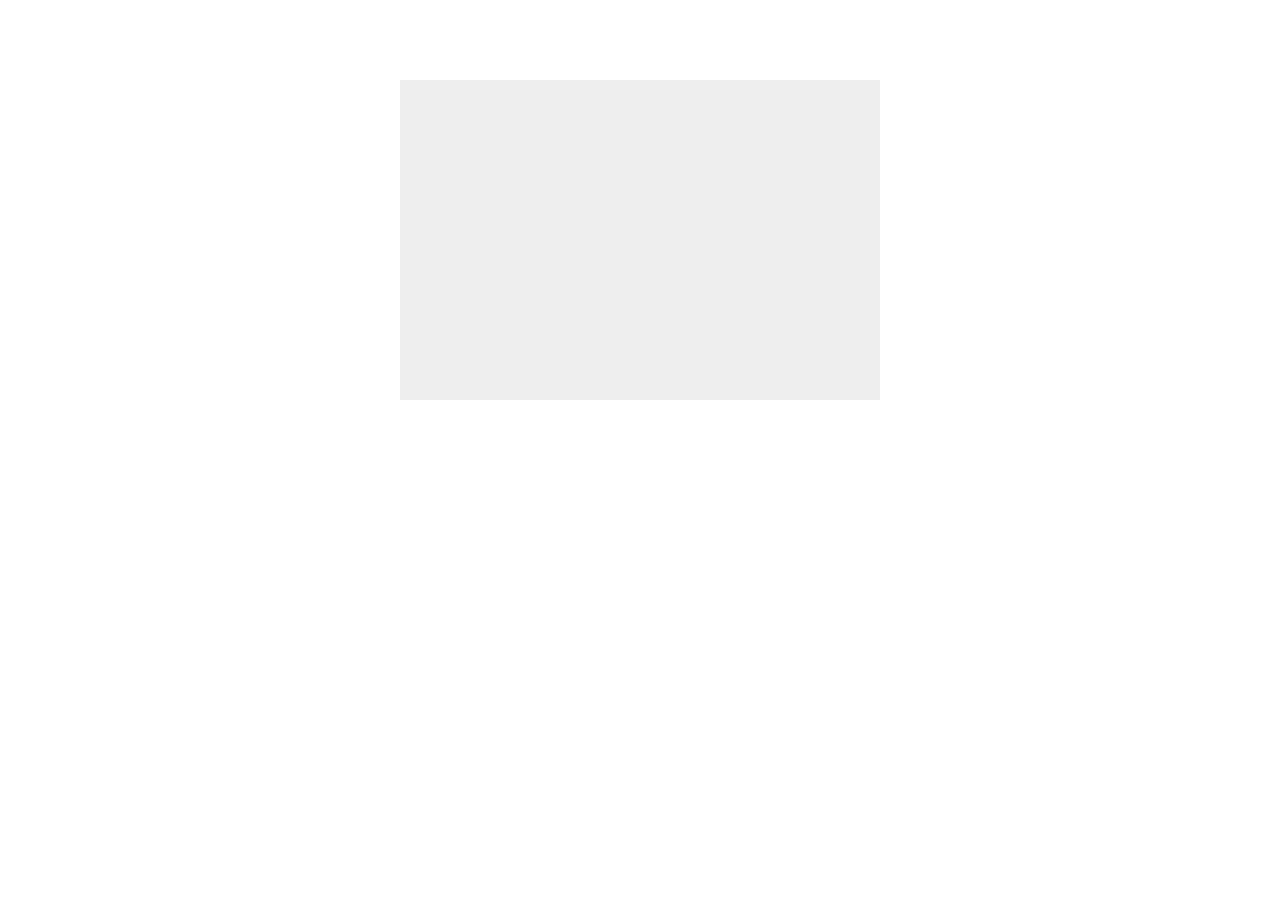
==== JS/brick-game/index.html @ fa10f47a "." ====
<!DOCTYPE html>
<html lang="en">
<head>
    <meta charset="UTF-8">
    <meta name="viewport" content="width=device-width, initial-scale=1.0">
    <title>Brick Game</title>

    <style>
        *{
            margin: 0;
            padding: 0;
            box-sizing: border-box;
        }

        body{
            display: flex;
            justify-content: center;
            align-items: center;
            height: 480px;
        }
        canvas{
            background-color: #eee;
        }
    </style>
</head>
<body>
    <canvas id="game" width="480" height="320"></canvas>
    <script src="./script.js"></script>
</body>
</html>
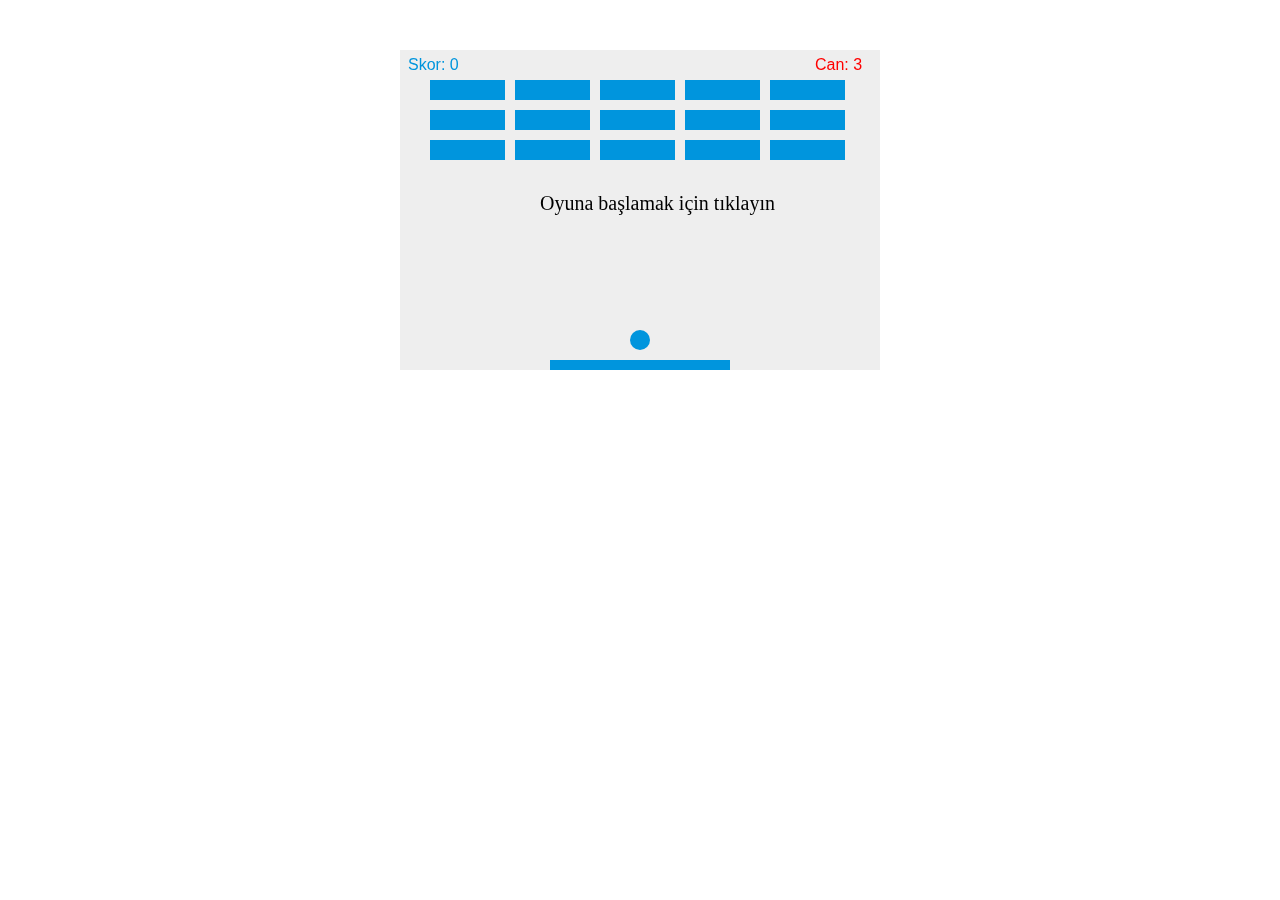
==== commit a21d930f: "." ====
--- a/JS/brick-game/index.html
+++ b/JS/brick-game/index.html
@@ -4,7 +4,7 @@
     <meta charset="UTF-8">
     <meta name="viewport" content="width=device-width, initial-scale=1.0">
     <title>Brick Game</title>
-
+    
     <style>
         *{
             margin: 0;
@@ -16,15 +16,17 @@
             display: flex;
             justify-content: center;
             align-items: center;
-            height: 480px;
+            height: 420px;
         }
+
         canvas{
             background-color: #eee;
         }
     </style>
 </head>
 <body>
-    <canvas id="game" width="480" height="320"></canvas>
+    <canvas onclick="oyunuBaslat()" id="game" width="480" height="320"></canvas>
+
     <script src="./script.js"></script>
 </body>
 </html>